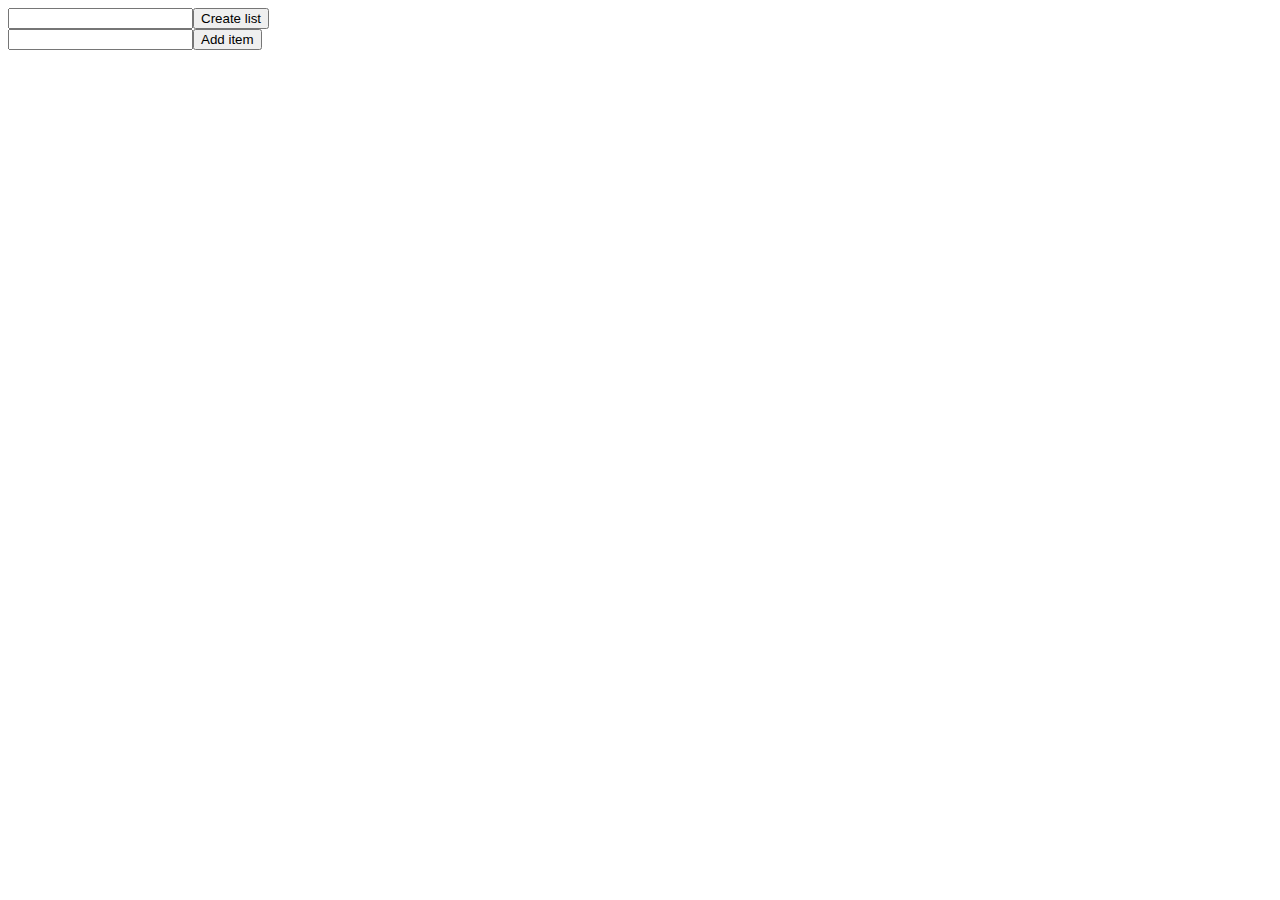
==== try.html @ 0164aeb3 "New files (try.htm and try.js has been added as main source to work with. Changes made in the file i" ====
<!DOCTYPE html>
<html lang="en">
  <head>
    <meta charset="UTF-8" />
    <meta name="viewport" content="width=device-width, initial-scale=1.0" />
    <title>List trial</title>
  </head>
  <body>
    <div class="DOC-container"></div>
    <script src="try.js"></script>
  </body>
</html>
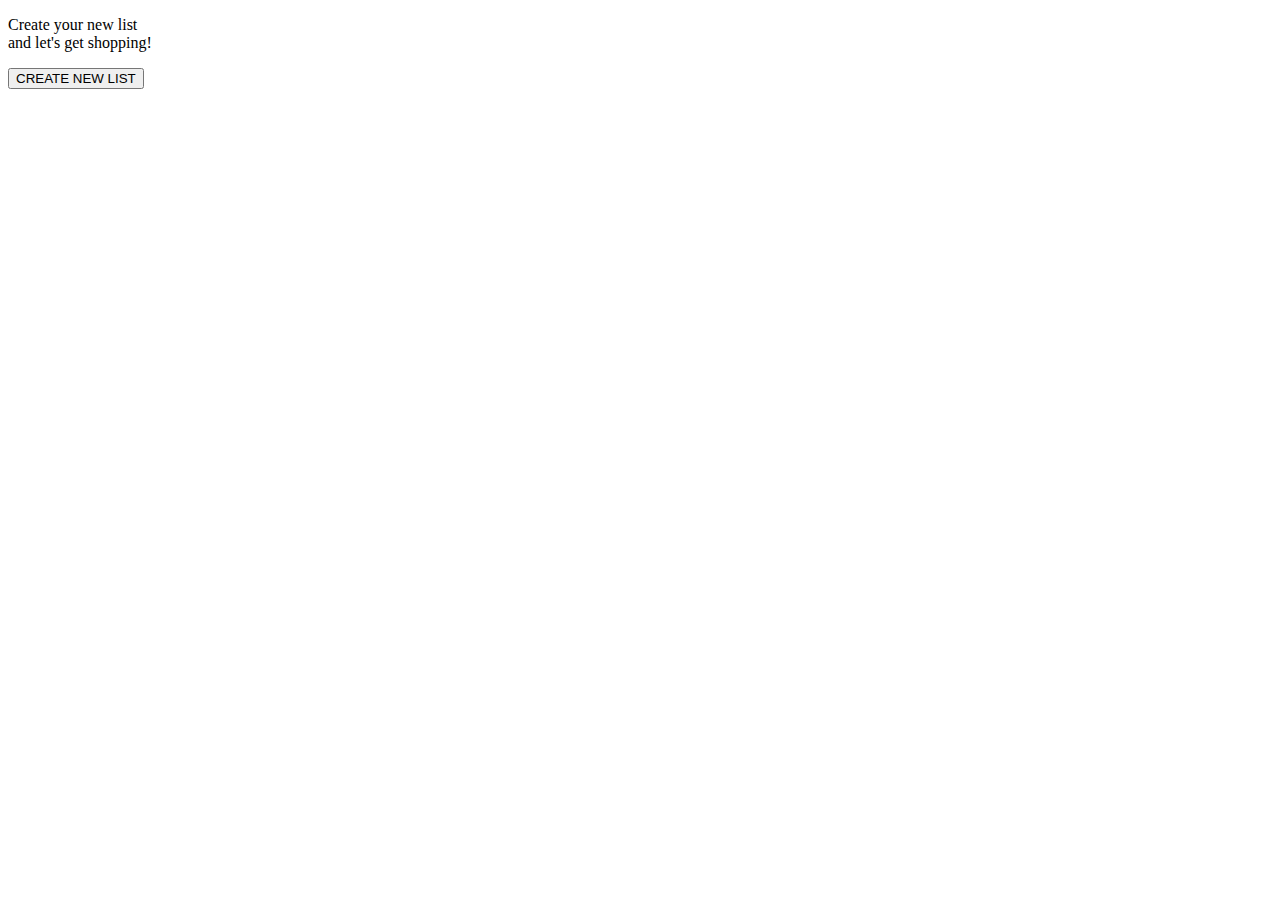
==== commit 5108908a: "myList array created to store each ctreated list. singleList also created and assigned objects name(" ====
--- a/try.html
+++ b/try.html
@@ -6,7 +6,12 @@
     <title>List trial</title>
   </head>
   <body>
-    <div class="DOC-container"></div>
+    <p class="create-new-list-teaser">
+      Create your new list <br />
+      and let's get shopping!
+    </p>
+    <button class="create-list-button">CREATE NEW LIST</button>
+    <!--<div class="DOC-container"></div>-->
     <script src="try.js"></script>
   </body>
 </html>
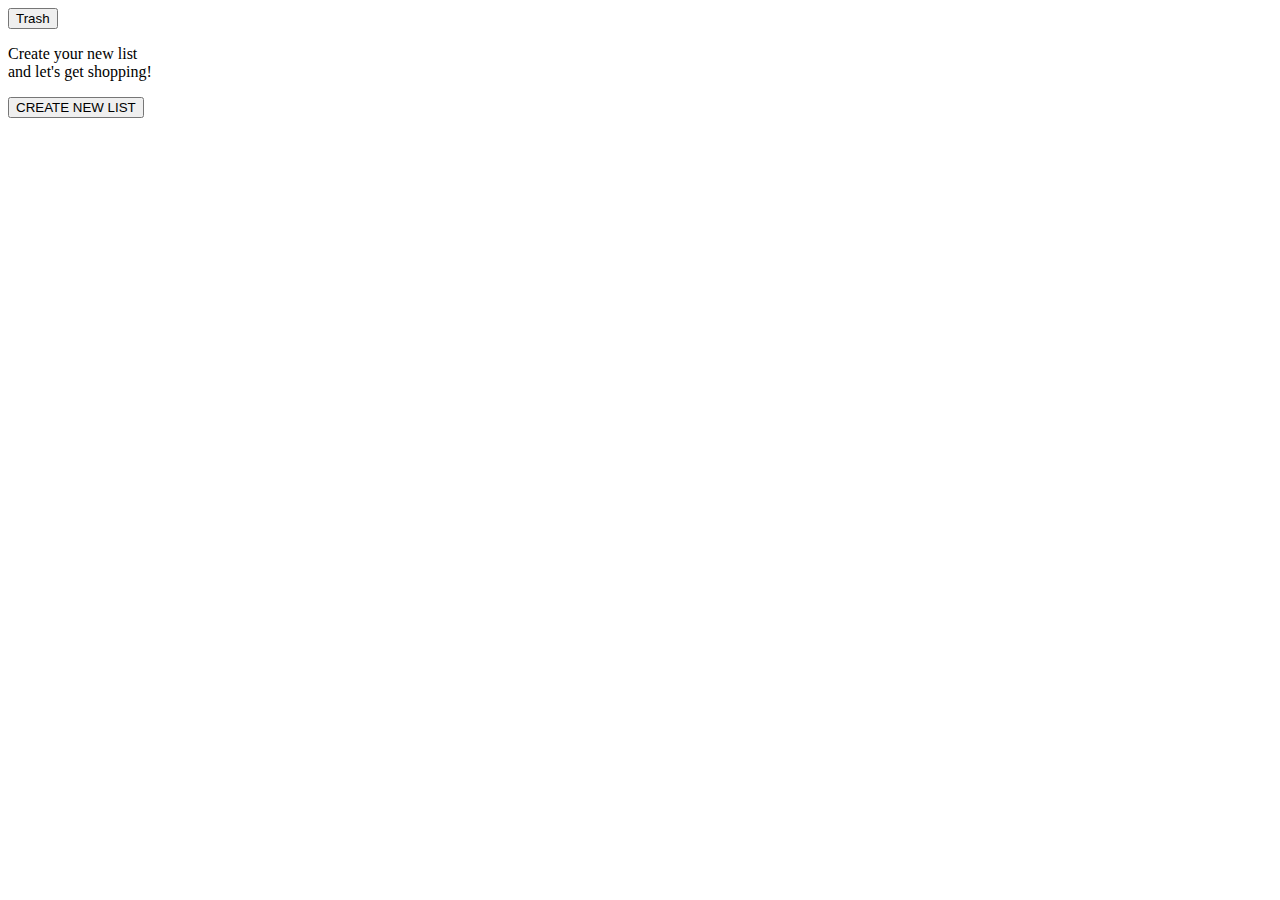
==== commit fa31b353: "Added more functionalities for Creating List, Adding Items, & Deleting Items" ====
--- a/try.html
+++ b/try.html
@@ -4,13 +4,44 @@
     <meta charset="UTF-8" />
     <meta name="viewport" content="width=device-width, initial-scale=1.0" />
     <title>List trial</title>
+    <link
+      href="https://fonts.googleapis.com/css2?family=Poppins&amp;display=swap"
+      rel="stylesheet"
+    />
+    <!--<link rel="stylesheet" href="try.css" /> -->
   </head>
   <body>
-    <p class="create-new-list-teaser">
-      Create your new list <br />
-      and let's get shopping!
-    </p>
-    <button class="create-list-button">CREATE NEW LIST</button>
+    <header>
+      <button class="trash">Trash</button>
+      <p class="create-new-list-teaser">
+        Create your new list <br />
+        and let's get shopping!
+      </p>
+      <button class="create-list-button">CREATE NEW LIST</button>
+      <!-- <p>App Logo / App Name</p>
+    </header>
+    <main>
+      <div class="main-nav">
+        <ul class="main-nav-ul">
+          <li>List</li>
+          <li>Trash</li>
+          <li>Feedback</li>
+          <li>Help</li>
+          <li>Settings</li>
+        </ul>
+      </div>
+      <div class="main-div">
+        <p class="create-new-list-teaser">
+          Create your new list <br />
+          and let's get shopping!
+        </p>
+        <button class="create-list-button">CREATE NEW LIST</button>
+      </div>
+    </main>
+    <footer>
+      <hr />
+      <p>&copy;Kene Okoye, 2020.</p>
+    </footer> -->
     <!--<div class="DOC-container"></div>-->
     <script src="try.js"></script>
   </body>
--- a/try.css
+++ b/try.css
@@ -0,0 +1,144 @@
+html,
+body {
+  line-height: 1.5;
+  margin: 0;
+  background-color: rgb(241, 244, 248);
+}
+
+body {
+  font-family: "Poppins", sans-serif;
+  display: grid;
+  grid-template-columns: 10% 80% 10%;
+  grid-template-areas:
+    "header header header"
+    "main-doc main-doc main-doc"
+    "footer footer footer";
+}
+
+header {
+  grid-area: header;
+  background-color: rgb(150, 55, 18);
+  color: whitesmoke;
+}
+
+main {
+  grid-area: main-doc;
+  display: grid;
+  grid-template-columns: 25% 1fr;
+  background-color: whitesmoke;
+}
+
+footer {
+  grid-area: footer;
+  background-color: rgb(150, 55, 18);
+  color: whitesmoke;
+  text-align: center;
+}
+
+.main-nav {
+  border-right: solid;
+  border-color: rgba(0, 22, 22, 0.4);
+  position: fixed;
+  height: 100%;
+}
+
+.main-nav-ul {
+  border-right: none;
+  list-style: none;
+  padding: 0%;
+}
+
+.main-nav-ul > li {
+  border-top: 1px solid;
+  list-style-type: none;
+  padding: 2.5%;
+  left: 0px;
+  cursor: pointer;
+}
+
+.main-nav-ul > li:hover {
+  background-color: lightgrey;
+}
+
+.main-div {
+  padding: 0;
+  margin: 0;
+  display: flex;
+  flex-direction: column;
+  justify-content: center;
+}
+
+.create-list-button {
+  align-self: center;
+  width: auto;
+  height: 2em;
+  background-color: rgb(58, 224, 58);
+  border-radius: 5px;
+  cursor: pointer;
+}
+
+.list-container-div {
+  background-color: rgb(253, 247, 247);
+  width: 20em;
+  border-radius: 5px;
+  text-align: center;
+  cursor: pointer;
+}
+
+.create-new-list-teaser {
+  text-align: center;
+}
+
+.new-list-container {
+  background-color: rgb(58, 224, 58);
+  width: 20em;
+  height: 8em;
+  position: fixed;
+  top: 50%;
+  left: 50%;
+  /* bring your own prefixes */
+  transform: translate(-50%, -50%);
+  display: grid;
+  grid-template-columns: 1fr 1fr 50% 50%;
+  grid-template-areas:
+    "message message message message"
+    "input input input input"
+    "back back create create";
+}
+
+/* For desktop specification */
+@media screen and (min-width: 645px) {
+  .new-list-container {
+    width: 50em;
+    height: 10em;
+  }
+}
+
+.list-info-message {
+  grid-area: message;
+  margin: 1em;
+  margin-bottom: 0;
+}
+
+.new-list-input {
+  grid-area: input;
+  margin: 1.5em;
+  margin-top: 0;
+  padding: 0.8em;
+}
+
+.list-back-button {
+  grid-area: back;
+  justify-self: start;
+  align-self: center;
+  height: 2em;
+  margin-left: 1.5em;
+}
+
+.new-list-button {
+  grid-area: create;
+  justify-self: end;
+  align-self: center;
+  height: 2em;
+  margin-right: 1.5em;
+}
